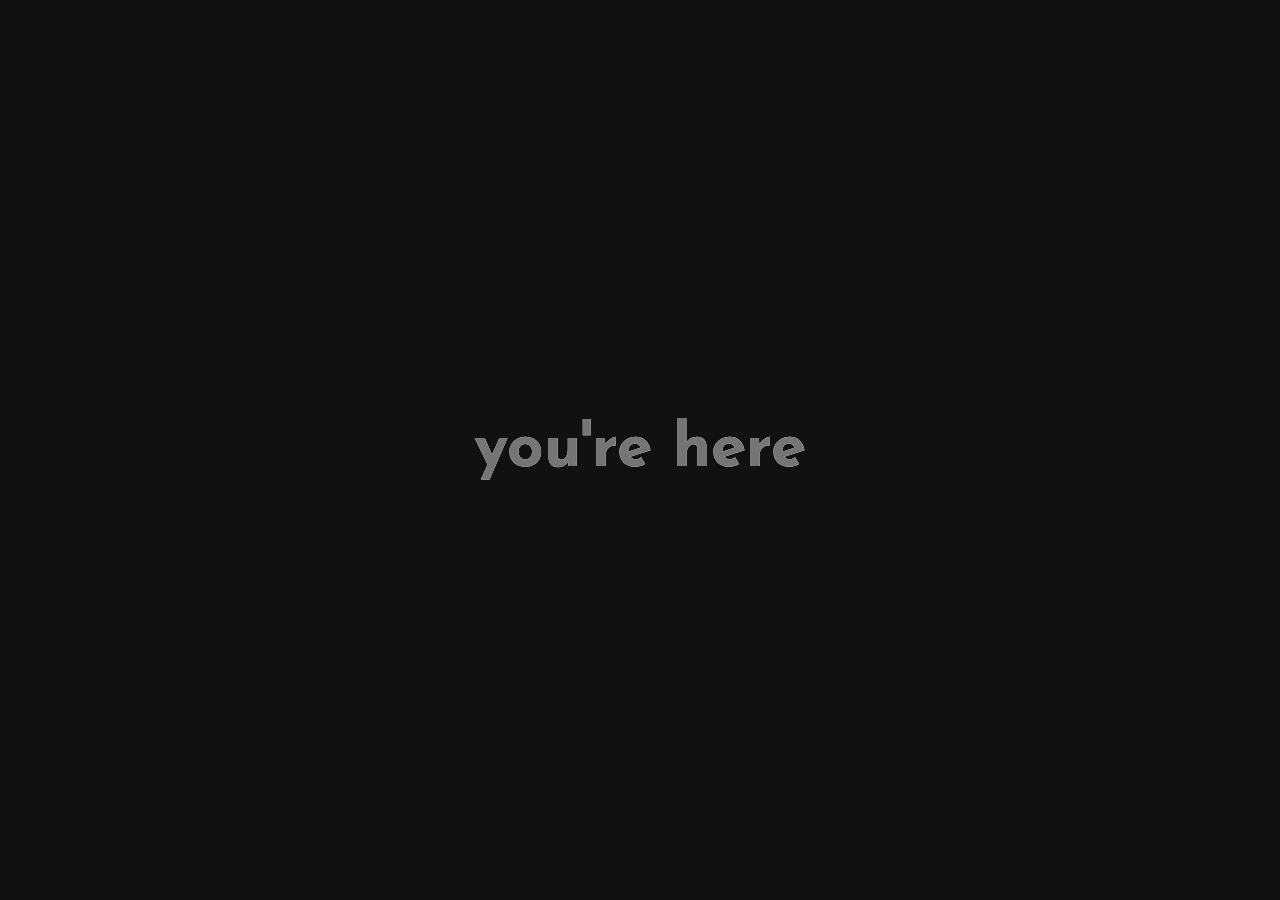
==== null/index.html @ ee80c381 "null added" ====
<!DOCTYPE html>
<html>
<head>
	<meta charset="UTF-8">
    <meta name="viewport" content="width=device-width, initial-scale=1.0">
	<title>&nbsp;</title>
	<link rel="stylesheet" href="style.css">
	<script>
	
	document.addEventListener("keydown", event => {
		if (![8, 9, 20, 32, 37, 38, 39, 40].includes(event.keyCode)) {
			document.getElementById('search').focus();
		}
		if (event.keyCode == 27) {
			document.getElementById('search').value = '';
		}
	});
	
	function search(e) {
		if (e.keyCode == 13) {
			var val = document.getElementById("search").value;
			window.open("https://duckduckgo.com/?q=" + val + "&kg=g&kh=1&kaf=-1");
		}
	}
	</script>
</head>

<body>
	<input id="search" onkeypress="return search(event)" type="text" placeholder="you're here">
</body>
</html>
---- null/style.css ----
@import url('https://fonts.googleapis.com/css?family=Josefin+Sans&display=swap');

body {
	background-color: #111;
}

input {
	background-color: #111;
	font-family: "Josefin Sans", sans-serif;
	font-size: 5vw;
	width: 100vw;
	font-weight: 700;
	border: none;
	padding: 0px;
	color: transparent;
	text-shadow: 0 0 0px #fff;
	text-align: center;
	left: 0; top: 0;
	position: absolute;
	line-height: 100vh;
} ::-moz-placeholder {
	color: #fff;
	opacity: 1;
} ::-webkit-placeholder {
	color: #fff;
	opacity: 1;
}
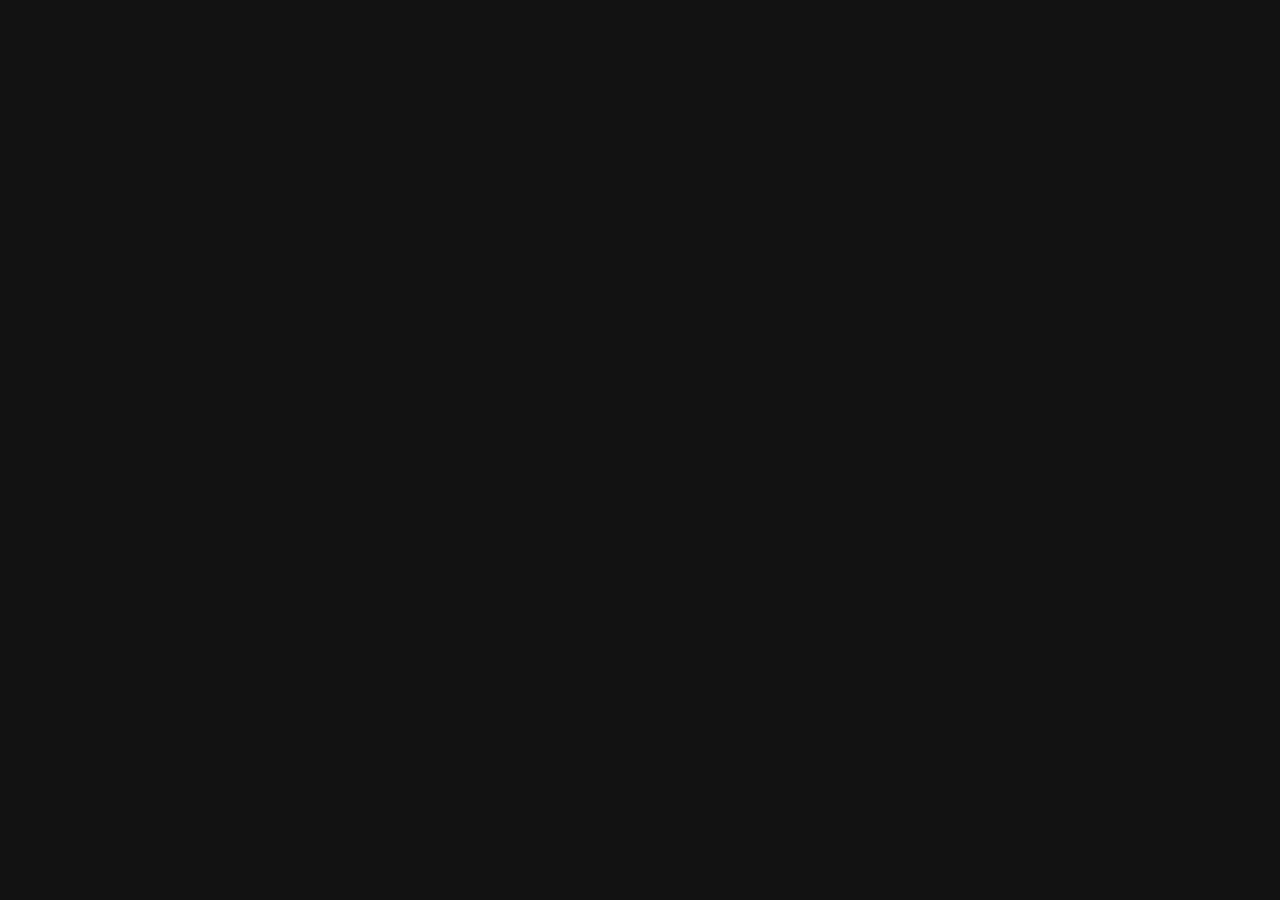
==== commit ce561012: "null made cooler" ====
--- a/null/index.html
+++ b/null/index.html
@@ -6,7 +6,6 @@
 	<title>&nbsp;</title>
 	<link rel="stylesheet" href="style.css">
 	<script>
-	
 	document.addEventListener("keydown", event => {
 		if (![8, 9, 20, 32, 37, 38, 39, 40].includes(event.keyCode)) {
 			document.getElementById('search').focus();
@@ -16,16 +15,57 @@
 		}
 	});
 	
+	function linkup(val) {
+		const sites = [
+			'thehiddenbay'
+			,'facebook'
+			,'twitter'
+			,'linkedin'
+			,'youtube'
+			,'github'
+			,'instagram'
+			,'reddit'
+			,'couchsurfing'
+			,'airbnb'
+			,'indeed'
+			,'trademe.nz'
+			,'mega.nz'
+			,'invidio.us'
+		];
+		
+		let website,domain;
+		for (site of sites) {
+			if (site.indexOf(val) > -1) {website=site; break;}
+		}
+		
+		//	if website: goto website
+		//	else if board: goto board
+		//	else search on ddg
+		if (website) {
+			domain = website.indexOf(".") == -1 ? ".com" : "";
+			url = `https://${website+domain}`;
+			window.open(url);
+		} else if (val[0] == "/") {
+			console.log("testing chan");
+			window.open(`https://4chan.org${val}/catalog`);
+		} else {
+			window.open(`https://duckduckgo.com/?q=${val}`);
+		}
+	}
+	
 	function search(e) {
+		console.log("testing anything");
 		if (e.keyCode == 13) {
 			var val = document.getElementById("search").value;
-			window.open("https://duckduckgo.com/?q=" + val + "&kg=g&kh=1&kaf=-1");
+			linkup(val);
+			document.getElementById('search').value = '';
+			return 1;
 		}
 	}
 	</script>
 </head>
 
 <body>
-	<input id="search" onkeypress="return search(event)" type="text" placeholder="you're here">
+	<input id="search" onkeypress="return search(event)" type="text" placeholder="">
 </body>
 </html>